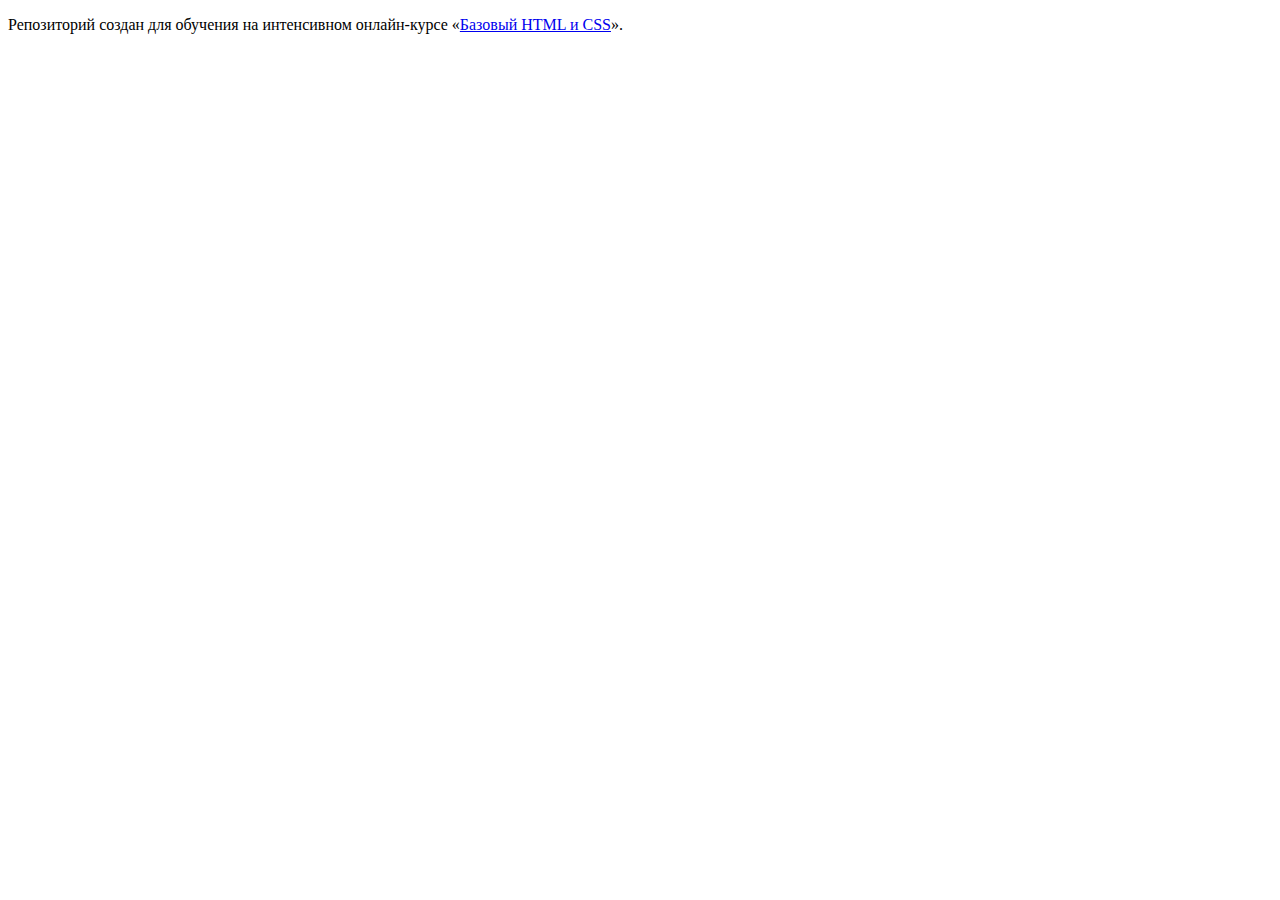
==== index.html @ 1bdcfb74 ":hatching_chick:" ====
<!DOCTYPE html>
<html lang="ru">
  <head>
    <meta charset="utf-8">
    <title>HTML Academy: Барбершоп</title>
  </head>
  <body>

    <p>Репозиторий создан для обучения на интенсивном онлайн‑курсе «<a href="https://htmlacademy.ru/intensive/htmlcss">Базовый HTML и CSS</a>».</p>

  </body>
</html>
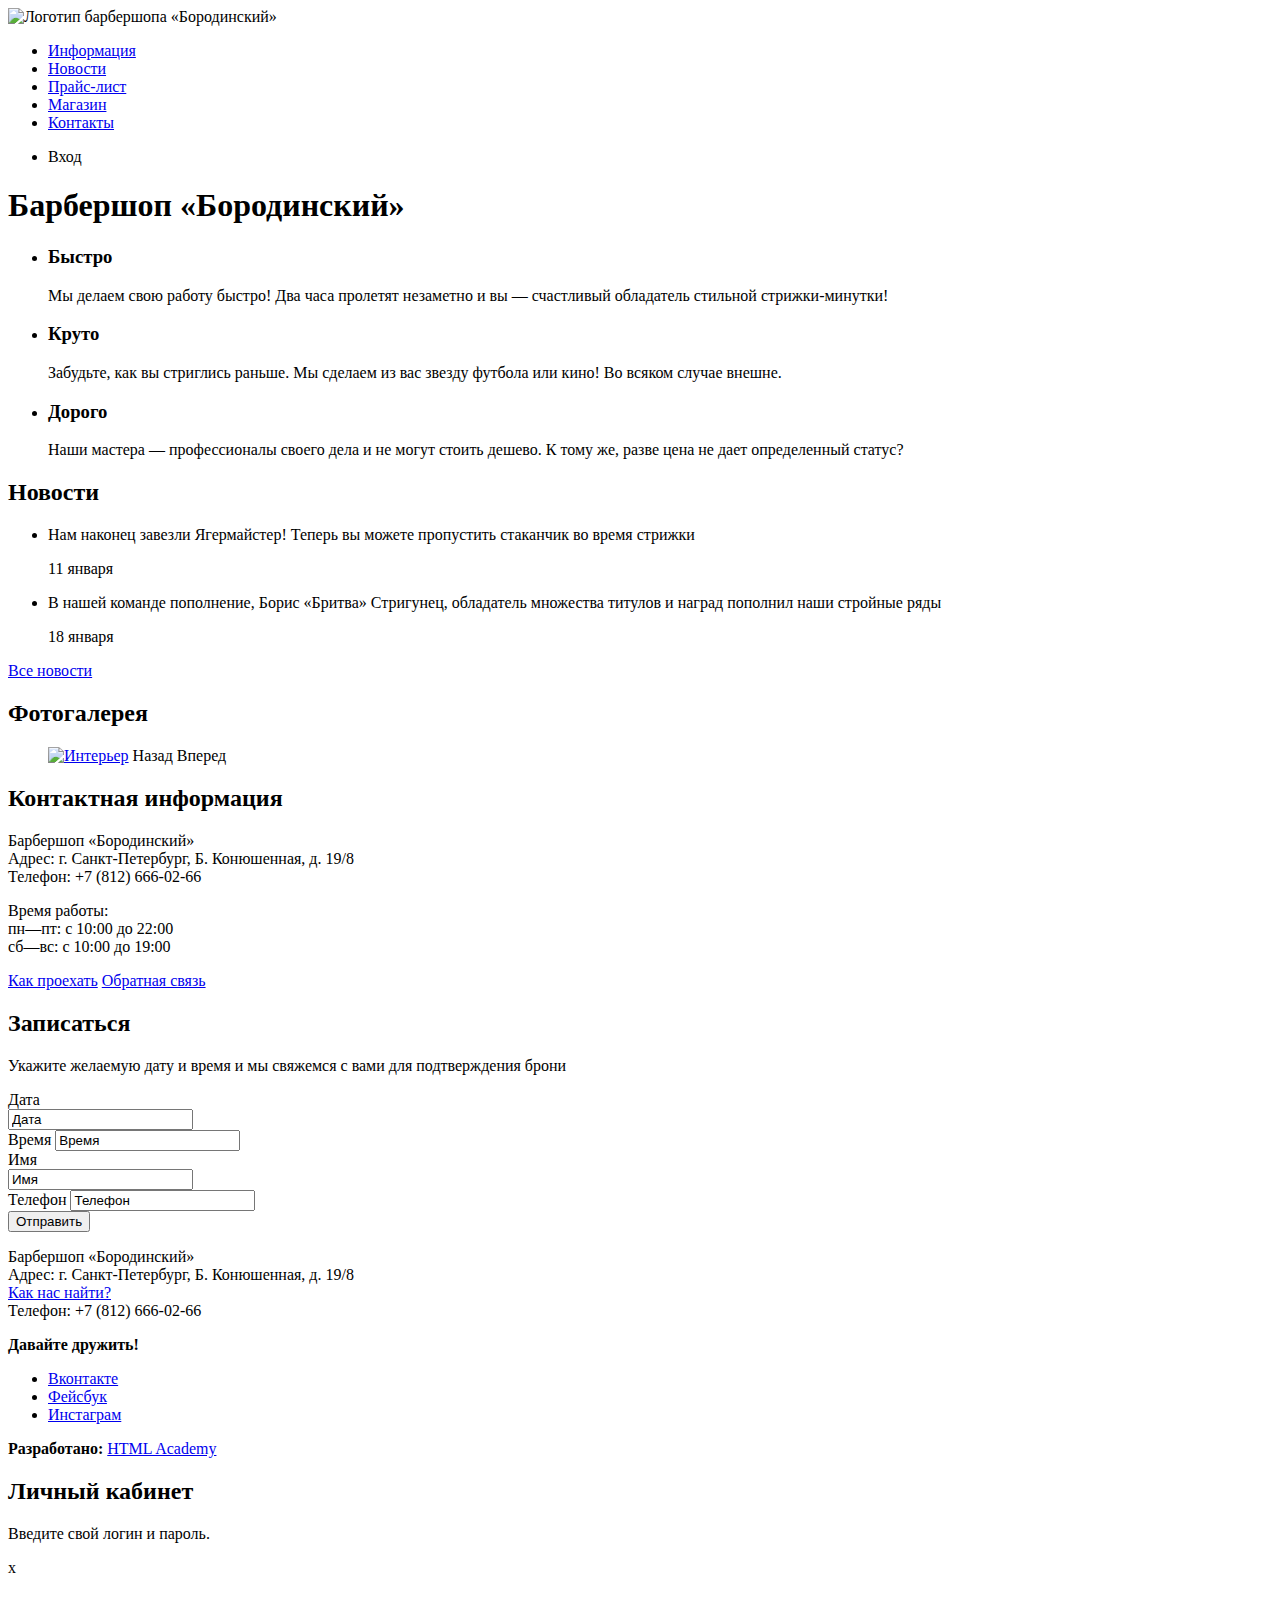
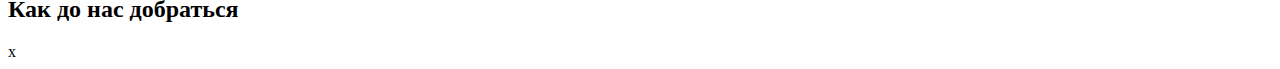
==== commit ce7443d1: "создана разметка" ====
--- a/index.html
+++ b/index.html
@@ -1,12 +1,123 @@
 <!DOCTYPE html>
 <html lang="ru">
   <head>
-    <meta charset="utf-8">
-    <title>HTML Academy: Барбершоп</title>
+      <meta charset="utf-8">
+      <title>Барбершоп «Бородинский»</title>
   </head>
   <body>
-
-    <p>Репозиторий создан для обучения на интенсивном онлайн‑курсе «<a href="https://htmlacademy.ru/intensive/htmlcss">Базовый HTML и CSS</a>».</p>
-
-  </body>
+      <header class="main-header">
+          <nav class="main-navigator">
+            <a class="main-header-logo">
+                <img src="img/index-logo.svg" width="368" height="153" alt="Логотип барбершопа «Бородинский»">
+            </a>
+            <ul class="site-navigator">
+                <li><a href="info.html">Информация</a></li>
+                <li><a href="news.html">Новости</a></li>
+                <li><a href="price.html">Прайс-лист</a></li>
+                <li><a href="catalog.html">Магазин</a></li>
+                <li><a href="contacts.html">Контакты</a></li>
+            </ul>
+            <ul class="user-navigation">
+                <li class="login-link">Вход</li>
+            </ul>
+          </nav>
+      </header>
+      <main class="container">
+        <h1 class="visually-hidden">Барбершоп «Бородинский»</h1>
+        <section class="features">
+          <ul class="features-list">
+            <li class="feature-item">
+              <h3>Быстро</h3>
+              <p>Мы делаем свою работу быстро! Два часа пролетят незаметно и вы — счастливый обладатель стильной стрижки-минутки!</p>
+          </li>
+          <li class="feature-item">
+            <h3>Круто</h3>
+            <p>Забудьте, как вы стриглись раньше. Мы сделаем из вас звезду футбола или кино! Во всяком случае внешне.</p>
+          </li>
+          <li class="feature-item">
+            <h3>Дорого</h3>
+            <p>Наши мастера — профессионалы своего дела и не могут стоить дешево. К тому же, разве цена не дает определенный статус?</p>
+          </li>
+          </ul>
+        </section>
+        <section class="news">
+          <h2>Новости</h2>
+          <ul class="news-list">
+            <li class="news-item">
+              <p>Нам наконец завезли Ягермайстер! Теперь вы можете пропустить стаканчик во время стрижки</p>
+              <time datetime="2016-01-11">11 января</time>
+            </li>
+            <li class="news-item">
+              <p>В нашей команде пополнение, Борис «Бритва» Стригунец, обладатель множества титулов и наград пополнил наши стройные ряды</p>
+              <time datetime="2016-01-18">18 января</time>
+            </li>
+          </ul>
+          <a class="button" href="news.html">Все новости</a>
+        </section>
+        <section class="gallery">
+          <h2>Фотогалерея</h2>
+          <figure class="gallery-content">
+            <a href="#"><img src="img/studio.jpg" width="286" height="164" alt="Интерьер"></a>
+            <span class="button gallery-button gallery-button-back">Назад</span>
+            <span class="button gallery-button gallery-button-next">Вперед</span>
+          </figure>
+        </section>
+        <section class="contacts">
+            <h2>Контактная информация</h2>
+            <p>
+             Барбершоп «Бородинский»<br>
+             Адрес: г. Санкт-Петербург, Б. Конюшенная, д. 19/8<br>
+             Телефон: +7 (812) 666-02-66
+            </p>
+            <p>
+             Время работы:<br>
+             пн—пт: с 10:00 до 22:00<br>
+             сб—вс: с 10:00 до 19:00
+            </p>
+            <a class="button contacts-button" href="map.html">Как проехать</a>
+            <a class="button contacts-button" href="contacts.html">Обратная связь</a>
+        </section>
+        <section>
+          <h2>Записаться</h2>
+          <p class="appointment-info">Укажите желаемую дату и время и мы свяжемся с вами для подтверждения брони</p>
+          Дата<br>
+          <input type="text" value="Дата" name="date"><br>
+          Время
+          <input type="text" value="Время" name="time"><br>
+          Имя<br>
+          <input type="text" value="Имя" name="name"><br>
+          Телефон
+          <input type="text" value="Телефон" name="phone"><br>
+          <input type="submit" value="Отправить">
+        </section>
+        </main>
+        <footer class="main-footer">
+           <p class="footer-contacts">
+             Барбершоп «Бородинский»<br>
+             Адрес: г. Санкт-Петербург, Б. Конюшенная, д. 19/8<br>
+             <a href="map.html">Как нас найти?</a><br>
+             Телефон: +7 (812) 666-02-66
+           </p>
+           <div class="footer-social">
+             <b>Давайте дружить!</b>
+             <ul>
+               <li><a class="social-button" href="#">Вконтакте</a></li>
+               <li><a class="social-button" href="#">Фейсбук</a></li>
+               <li><a class="social-button" href="#">Инстаграм</a></li>
+             </ul>
+             <b>Разработано:</b>
+             <a class="button" href="https://htmlacademy.ru">HTML Academy</a>
+           </div>
+        </footer>
+        <section class="modal modal-login">
+            <h2>Личный кабинет</h2>
+            <p>Введите свой логин и пароль.</p>
+            <!-- Здесь будет форма -->
+            <span class="modal-close">x</span>
+        </section>
+        <section class="modal modal-map">
+            <h2 class="visually-hidden">Как до нас добраться</h2>
+            <span class="modal-close">x</span>
+        </section>
+    </body>
 </html>
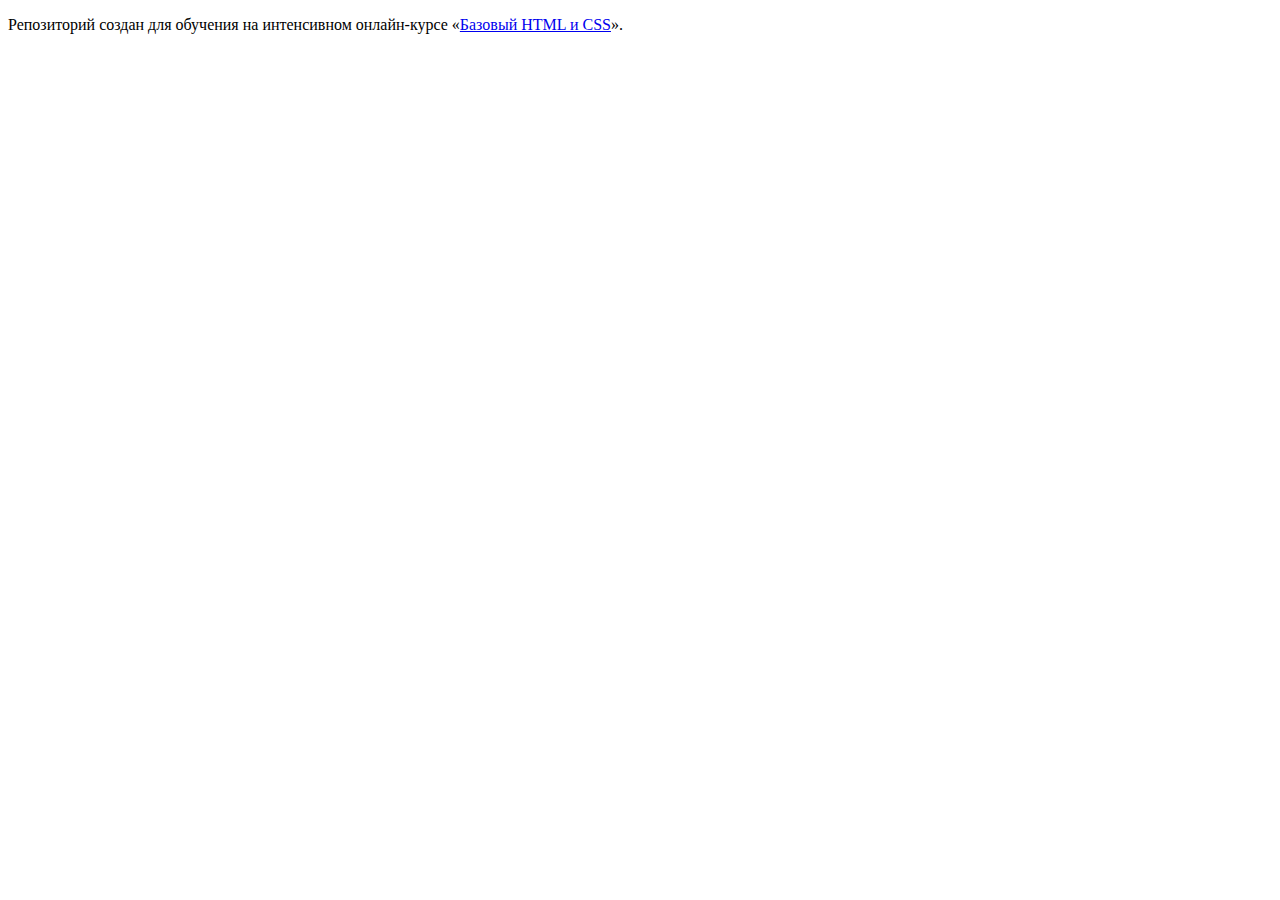
==== commit 258930e8: "Revert "создана разметка"" ====
--- a/index.html
+++ b/index.html
@@ -1,123 +1,12 @@
 <!DOCTYPE html>
 <html lang="ru">
   <head>
-      <meta charset="utf-8">
-      <title>Барбершоп «Бородинский»</title>
+    <meta charset="utf-8">
+    <title>HTML Academy: Барбершоп</title>
   </head>
   <body>
-      <header class="main-header">
-          <nav class="main-navigator">
-            <a class="main-header-logo">
-                <img src="img/index-logo.svg" width="368" height="153" alt="Логотип барбершопа «Бородинский»">
-            </a>
-            <ul class="site-navigator">
-                <li><a href="info.html">Информация</a></li>
-                <li><a href="news.html">Новости</a></li>
-                <li><a href="price.html">Прайс-лист</a></li>
-                <li><a href="catalog.html">Магазин</a></li>
-                <li><a href="contacts.html">Контакты</a></li>
-            </ul>
-            <ul class="user-navigation">
-                <li class="login-link">Вход</li>
-            </ul>
-          </nav>
-      </header>
-      <main class="container">
-        <h1 class="visually-hidden">Барбершоп «Бородинский»</h1>
-        <section class="features">
-          <ul class="features-list">
-            <li class="feature-item">
-              <h3>Быстро</h3>
-              <p>Мы делаем свою работу быстро! Два часа пролетят незаметно и вы — счастливый обладатель стильной стрижки-минутки!</p>
-          </li>
-          <li class="feature-item">
-            <h3>Круто</h3>
-            <p>Забудьте, как вы стриглись раньше. Мы сделаем из вас звезду футбола или кино! Во всяком случае внешне.</p>
-          </li>
-          <li class="feature-item">
-            <h3>Дорого</h3>
-            <p>Наши мастера — профессионалы своего дела и не могут стоить дешево. К тому же, разве цена не дает определенный статус?</p>
-          </li>
-          </ul>
-        </section>
-        <section class="news">
-          <h2>Новости</h2>
-          <ul class="news-list">
-            <li class="news-item">
-              <p>Нам наконец завезли Ягермайстер! Теперь вы можете пропустить стаканчик во время стрижки</p>
-              <time datetime="2016-01-11">11 января</time>
-            </li>
-            <li class="news-item">
-              <p>В нашей команде пополнение, Борис «Бритва» Стригунец, обладатель множества титулов и наград пополнил наши стройные ряды</p>
-              <time datetime="2016-01-18">18 января</time>
-            </li>
-          </ul>
-          <a class="button" href="news.html">Все новости</a>
-        </section>
-        <section class="gallery">
-          <h2>Фотогалерея</h2>
-          <figure class="gallery-content">
-            <a href="#"><img src="img/studio.jpg" width="286" height="164" alt="Интерьер"></a>
-            <span class="button gallery-button gallery-button-back">Назад</span>
-            <span class="button gallery-button gallery-button-next">Вперед</span>
-          </figure>
-        </section>
-        <section class="contacts">
-            <h2>Контактная информация</h2>
-            <p>
-             Барбершоп «Бородинский»<br>
-             Адрес: г. Санкт-Петербург, Б. Конюшенная, д. 19/8<br>
-             Телефон: +7 (812) 666-02-66
-            </p>
-            <p>
-             Время работы:<br>
-             пн—пт: с 10:00 до 22:00<br>
-             сб—вс: с 10:00 до 19:00
-            </p>
-            <a class="button contacts-button" href="map.html">Как проехать</a>
-            <a class="button contacts-button" href="contacts.html">Обратная связь</a>
-        </section>
-        <section>
-          <h2>Записаться</h2>
-          <p class="appointment-info">Укажите желаемую дату и время и мы свяжемся с вами для подтверждения брони</p>
-          Дата<br>
-          <input type="text" value="Дата" name="date"><br>
-          Время
-          <input type="text" value="Время" name="time"><br>
-          Имя<br>
-          <input type="text" value="Имя" name="name"><br>
-          Телефон
-          <input type="text" value="Телефон" name="phone"><br>
-          <input type="submit" value="Отправить">
-        </section>
-        </main>
-        <footer class="main-footer">
-           <p class="footer-contacts">
-             Барбершоп «Бородинский»<br>
-             Адрес: г. Санкт-Петербург, Б. Конюшенная, д. 19/8<br>
-             <a href="map.html">Как нас найти?</a><br>
-             Телефон: +7 (812) 666-02-66
-           </p>
-           <div class="footer-social">
-             <b>Давайте дружить!</b>
-             <ul>
-               <li><a class="social-button" href="#">Вконтакте</a></li>
-               <li><a class="social-button" href="#">Фейсбук</a></li>
-               <li><a class="social-button" href="#">Инстаграм</a></li>
-             </ul>
-             <b>Разработано:</b>
-             <a class="button" href="https://htmlacademy.ru">HTML Academy</a>
-           </div>
-        </footer>
-        <section class="modal modal-login">
-            <h2>Личный кабинет</h2>
-            <p>Введите свой логин и пароль.</p>
-            <!-- Здесь будет форма -->
-            <span class="modal-close">x</span>
-        </section>
-        <section class="modal modal-map">
-            <h2 class="visually-hidden">Как до нас добраться</h2>
-            <span class="modal-close">x</span>
-        </section>
-    </body>
+
+    <p>Репозиторий создан для обучения на интенсивном онлайн‑курсе «<a href="https://htmlacademy.ru/intensive/htmlcss">Базовый HTML и CSS</a>».</p>
+
+  </body>
 </html>
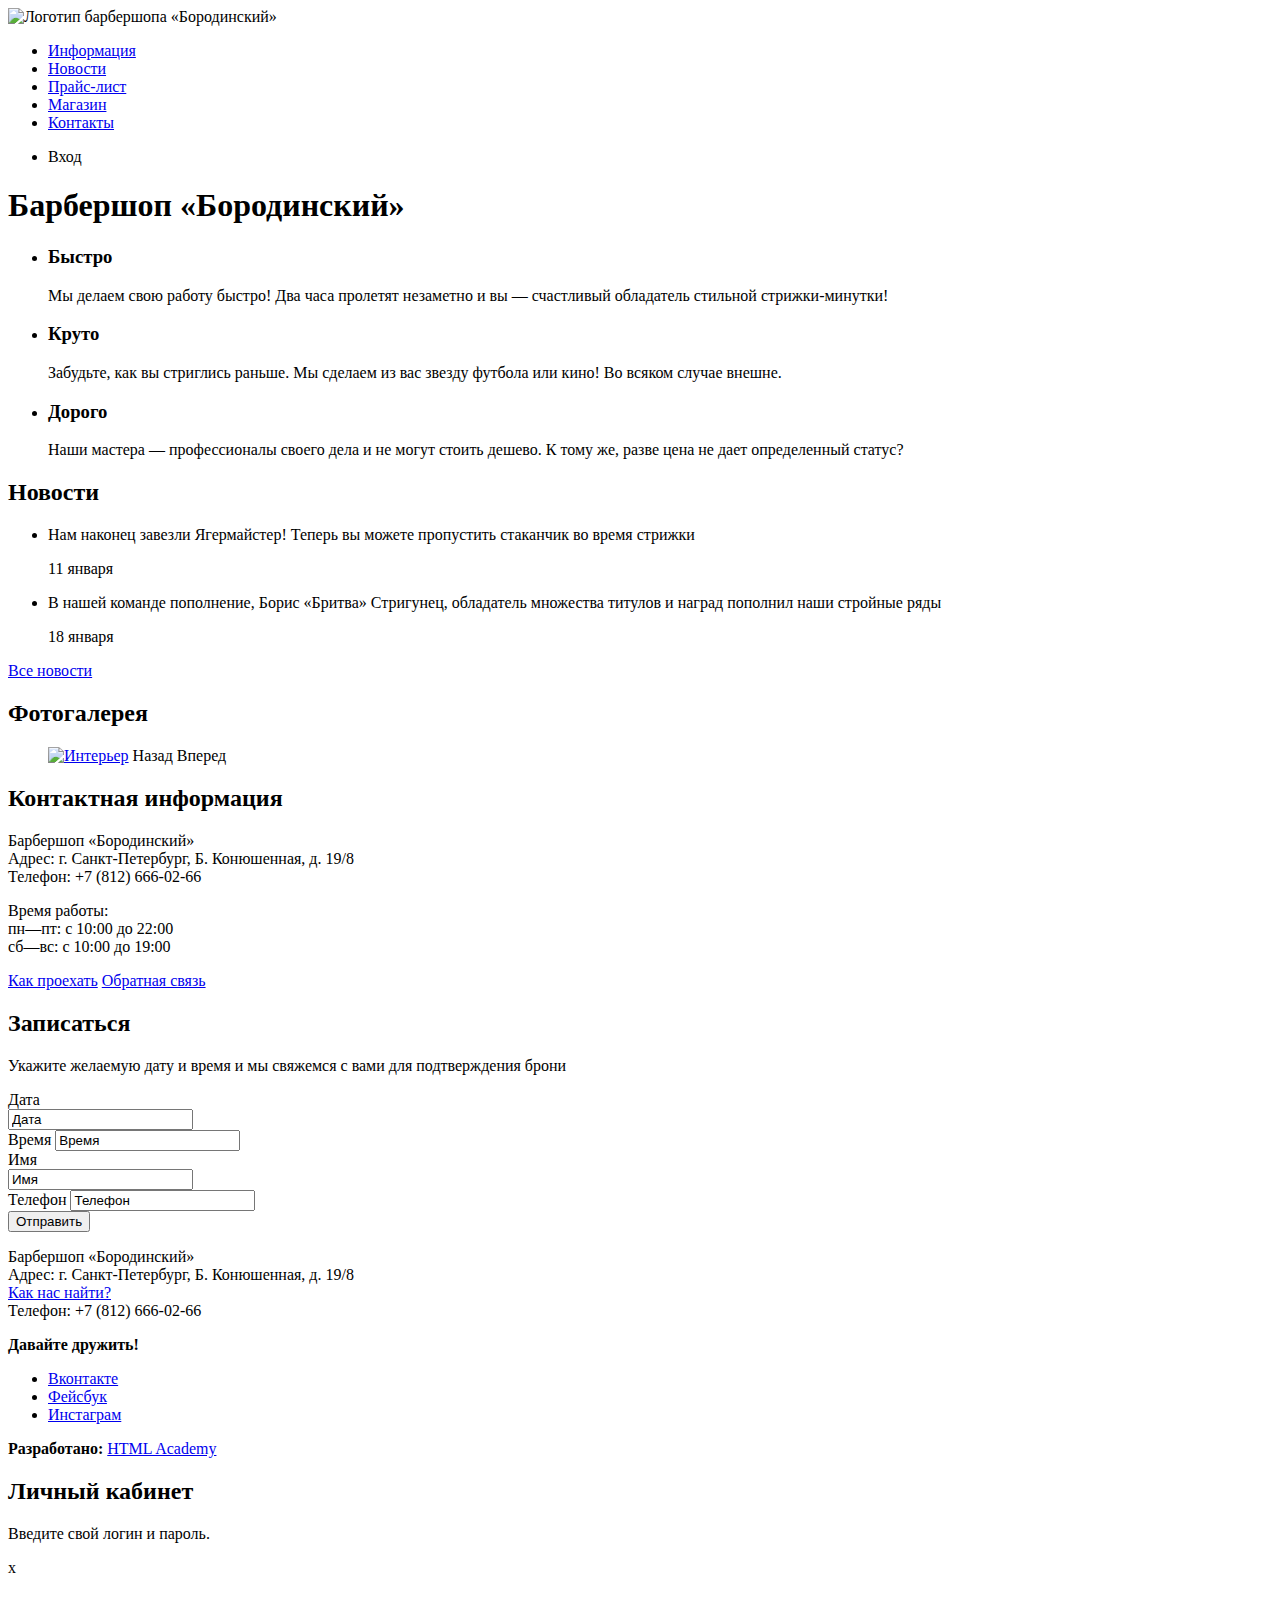
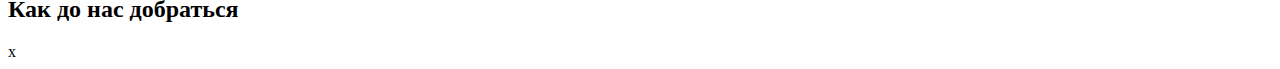
==== commit d08a2416: "Revert "Revert "создана разметка""" ====
--- a/index.html
+++ b/index.html
@@ -1,12 +1,123 @@
 <!DOCTYPE html>
 <html lang="ru">
   <head>
-    <meta charset="utf-8">
-    <title>HTML Academy: Барбершоп</title>
+      <meta charset="utf-8">
+      <title>Барбершоп «Бородинский»</title>
   </head>
   <body>
-
-    <p>Репозиторий создан для обучения на интенсивном онлайн‑курсе «<a href="https://htmlacademy.ru/intensive/htmlcss">Базовый HTML и CSS</a>».</p>
-
-  </body>
+      <header class="main-header">
+          <nav class="main-navigator">
+            <a class="main-header-logo">
+                <img src="img/index-logo.svg" width="368" height="153" alt="Логотип барбершопа «Бородинский»">
+            </a>
+            <ul class="site-navigator">
+                <li><a href="info.html">Информация</a></li>
+                <li><a href="news.html">Новости</a></li>
+                <li><a href="price.html">Прайс-лист</a></li>
+                <li><a href="catalog.html">Магазин</a></li>
+                <li><a href="contacts.html">Контакты</a></li>
+            </ul>
+            <ul class="user-navigation">
+                <li class="login-link">Вход</li>
+            </ul>
+          </nav>
+      </header>
+      <main class="container">
+        <h1 class="visually-hidden">Барбершоп «Бородинский»</h1>
+        <section class="features">
+          <ul class="features-list">
+            <li class="feature-item">
+              <h3>Быстро</h3>
+              <p>Мы делаем свою работу быстро! Два часа пролетят незаметно и вы — счастливый обладатель стильной стрижки-минутки!</p>
+          </li>
+          <li class="feature-item">
+            <h3>Круто</h3>
+            <p>Забудьте, как вы стриглись раньше. Мы сделаем из вас звезду футбола или кино! Во всяком случае внешне.</p>
+          </li>
+          <li class="feature-item">
+            <h3>Дорого</h3>
+            <p>Наши мастера — профессионалы своего дела и не могут стоить дешево. К тому же, разве цена не дает определенный статус?</p>
+          </li>
+          </ul>
+        </section>
+        <section class="news">
+          <h2>Новости</h2>
+          <ul class="news-list">
+            <li class="news-item">
+              <p>Нам наконец завезли Ягермайстер! Теперь вы можете пропустить стаканчик во время стрижки</p>
+              <time datetime="2016-01-11">11 января</time>
+            </li>
+            <li class="news-item">
+              <p>В нашей команде пополнение, Борис «Бритва» Стригунец, обладатель множества титулов и наград пополнил наши стройные ряды</p>
+              <time datetime="2016-01-18">18 января</time>
+            </li>
+          </ul>
+          <a class="button" href="news.html">Все новости</a>
+        </section>
+        <section class="gallery">
+          <h2>Фотогалерея</h2>
+          <figure class="gallery-content">
+            <a href="#"><img src="img/studio.jpg" width="286" height="164" alt="Интерьер"></a>
+            <span class="button gallery-button gallery-button-back">Назад</span>
+            <span class="button gallery-button gallery-button-next">Вперед</span>
+          </figure>
+        </section>
+        <section class="contacts">
+            <h2>Контактная информация</h2>
+            <p>
+             Барбершоп «Бородинский»<br>
+             Адрес: г. Санкт-Петербург, Б. Конюшенная, д. 19/8<br>
+             Телефон: +7 (812) 666-02-66
+            </p>
+            <p>
+             Время работы:<br>
+             пн—пт: с 10:00 до 22:00<br>
+             сб—вс: с 10:00 до 19:00
+            </p>
+            <a class="button contacts-button" href="map.html">Как проехать</a>
+            <a class="button contacts-button" href="contacts.html">Обратная связь</a>
+        </section>
+        <section>
+          <h2>Записаться</h2>
+          <p class="appointment-info">Укажите желаемую дату и время и мы свяжемся с вами для подтверждения брони</p>
+          Дата<br>
+          <input type="text" value="Дата" name="date"><br>
+          Время
+          <input type="text" value="Время" name="time"><br>
+          Имя<br>
+          <input type="text" value="Имя" name="name"><br>
+          Телефон
+          <input type="text" value="Телефон" name="phone"><br>
+          <input type="submit" value="Отправить">
+        </section>
+        </main>
+        <footer class="main-footer">
+           <p class="footer-contacts">
+             Барбершоп «Бородинский»<br>
+             Адрес: г. Санкт-Петербург, Б. Конюшенная, д. 19/8<br>
+             <a href="map.html">Как нас найти?</a><br>
+             Телефон: +7 (812) 666-02-66
+           </p>
+           <div class="footer-social">
+             <b>Давайте дружить!</b>
+             <ul>
+               <li><a class="social-button" href="#">Вконтакте</a></li>
+               <li><a class="social-button" href="#">Фейсбук</a></li>
+               <li><a class="social-button" href="#">Инстаграм</a></li>
+             </ul>
+             <b>Разработано:</b>
+             <a class="button" href="https://htmlacademy.ru">HTML Academy</a>
+           </div>
+        </footer>
+        <section class="modal modal-login">
+            <h2>Личный кабинет</h2>
+            <p>Введите свой логин и пароль.</p>
+            <!-- Здесь будет форма -->
+            <span class="modal-close">x</span>
+        </section>
+        <section class="modal modal-map">
+            <h2 class="visually-hidden">Как до нас добраться</h2>
+            <span class="modal-close">x</span>
+        </section>
+    </body>
 </html>
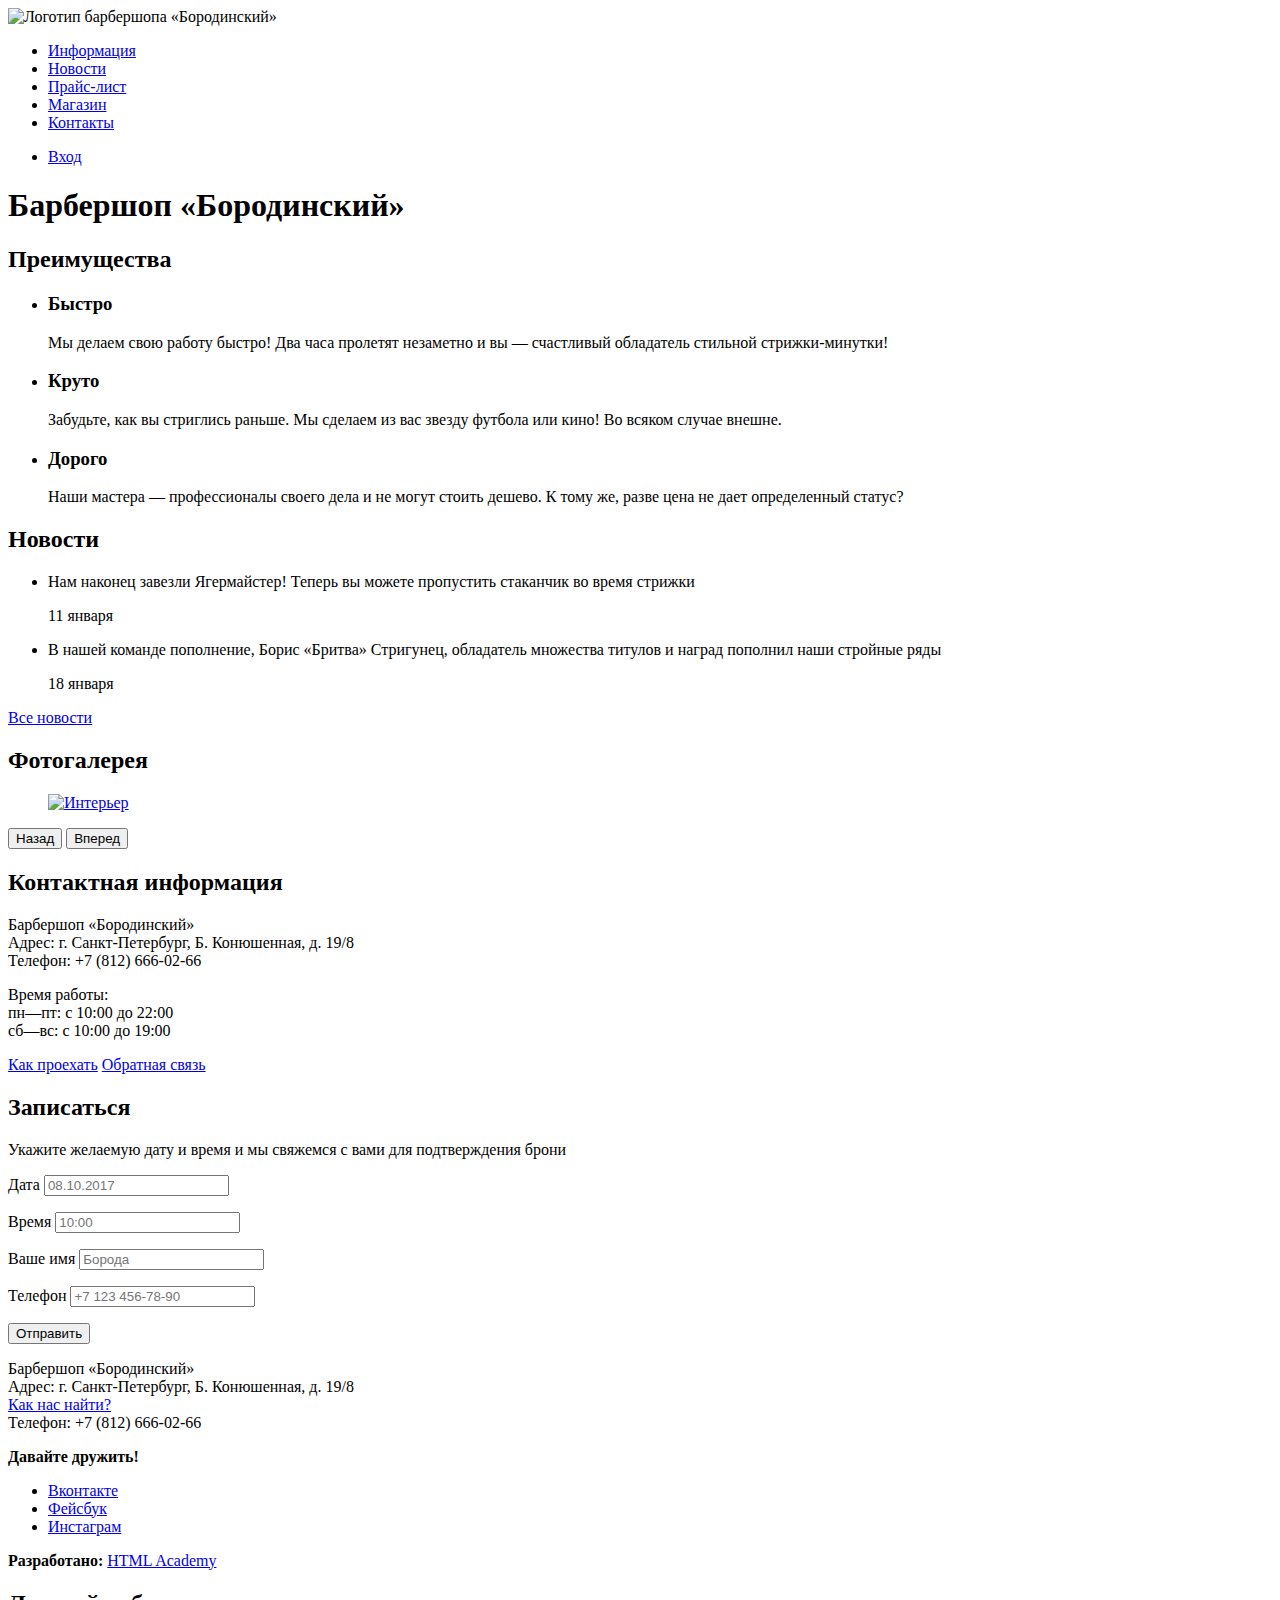
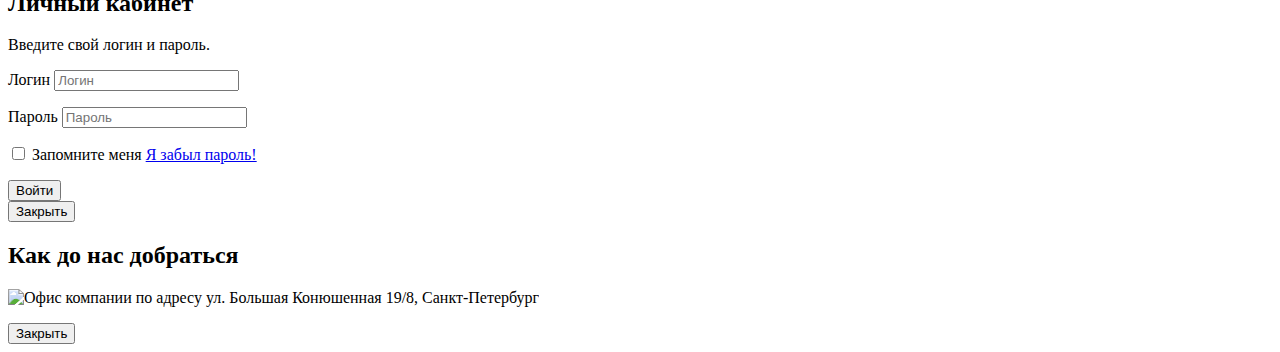
==== commit 0f94504d: "!" ====
--- a/index.html
+++ b/index.html
@@ -1,34 +1,39 @@
 <!DOCTYPE html>
 <html lang="ru">
   <head>
-      <meta charset="utf-8">
-      <title>Барбершоп «Бородинский»</title>
+    <meta charset="utf-8">
+    <title>Барбершоп «Бородинский»</title>
   </head>
   <body>
-      <header class="main-header">
-          <nav class="main-navigator">
-            <a class="main-header-logo">
-                <img src="img/index-logo.svg" width="368" height="153" alt="Логотип барбершопа «Бородинский»">
-            </a>
-            <ul class="site-navigator">
-                <li><a href="info.html">Информация</a></li>
-                <li><a href="news.html">Новости</a></li>
-                <li><a href="price.html">Прайс-лист</a></li>
-                <li><a href="catalog.html">Магазин</a></li>
-                <li><a href="contacts.html">Контакты</a></li>
-            </ul>
-            <ul class="user-navigation">
-                <li class="login-link">Вход</li>
-            </ul>
-          </nav>
-      </header>
-      <main class="container">
-        <h1 class="visually-hidden">Барбершоп «Бородинский»</h1>
-        <section class="features">
-          <ul class="features-list">
-            <li class="feature-item">
-              <h3>Быстро</h3>
-              <p>Мы делаем свою работу быстро! Два часа пролетят незаметно и вы — счастливый обладатель стильной стрижки-минутки!</p>
+    <header class="main-header">
+      <nav class="main-navigation">
+        <a class="main-header-logo">
+          <img src="img/index-logo.svg" width="368" height="153" alt="Логотип барбершопа «Бородинский»">
+        </a>
+        <ul class="site-navigation">
+          <li><a href="info.html">Информация</a></li>
+          <li><a href="news.html">Новости</a></li>
+          <li><a href="price.html">Прайс-лист</a></li>
+          <li><a href="catalog.html">Магазин</a></li>
+          <li><a href="contacts.html">Контакты</a></li>
+        </ul>
+        <ul class="user-navigation">
+          <li class="login-link">
+            <a class="login-link" href="login.html">Вход</a>
+          </li>
+        </ul>
+      </nav>
+    </header>
+    <main class="container">
+
+      <h1 class="visually-hidden">Барбершоп «Бородинский»</h1>
+
+      <section class="features">
+        <h2 class="visually-hidden">Преимущества</h2>
+        <ul class="features-list">
+          <li class="feature-item">
+            <h3>Быстро</h3>
+            <p>Мы делаем свою работу быстро! Два часа пролетят незаметно и вы — счастливый обладатель стильной стрижки-минутки!</p>
           </li>
           <li class="feature-item">
             <h3>Круто</h3>
@@ -38,86 +43,125 @@
             <h3>Дорого</h3>
             <p>Наши мастера — профессионалы своего дела и не могут стоить дешево. К тому же, разве цена не дает определенный статус?</p>
           </li>
-          </ul>
-        </section>
-        <section class="news">
-          <h2>Новости</h2>
-          <ul class="news-list">
-            <li class="news-item">
-              <p>Нам наконец завезли Ягермайстер! Теперь вы можете пропустить стаканчик во время стрижки</p>
-              <time datetime="2016-01-11">11 января</time>
-            </li>
-            <li class="news-item">
-              <p>В нашей команде пополнение, Борис «Бритва» Стригунец, обладатель множества титулов и наград пополнил наши стройные ряды</p>
-              <time datetime="2016-01-18">18 января</time>
-            </li>
-          </ul>
-          <a class="button" href="news.html">Все новости</a>
-        </section>
-        <section class="gallery">
-          <h2>Фотогалерея</h2>
-          <figure class="gallery-content">
-            <a href="#"><img src="img/studio.jpg" width="286" height="164" alt="Интерьер"></a>
-            <span class="button gallery-button gallery-button-back">Назад</span>
-            <span class="button gallery-button gallery-button-next">Вперед</span>
-          </figure>
-        </section>
-        <section class="contacts">
-            <h2>Контактная информация</h2>
-            <p>
-             Барбершоп «Бородинский»<br>
-             Адрес: г. Санкт-Петербург, Б. Конюшенная, д. 19/8<br>
-             Телефон: +7 (812) 666-02-66
-            </p>
-            <p>
-             Время работы:<br>
-             пн—пт: с 10:00 до 22:00<br>
-             сб—вс: с 10:00 до 19:00
-            </p>
-            <a class="button contacts-button" href="map.html">Как проехать</a>
-            <a class="button contacts-button" href="contacts.html">Обратная связь</a>
-        </section>
-        <section>
-          <h2>Записаться</h2>
-          <p class="appointment-info">Укажите желаемую дату и время и мы свяжемся с вами для подтверждения брони</p>
-          Дата<br>
-          <input type="text" value="Дата" name="date"><br>
-          Время
-          <input type="text" value="Время" name="time"><br>
-          Имя<br>
-          <input type="text" value="Имя" name="name"><br>
-          Телефон
-          <input type="text" value="Телефон" name="phone"><br>
-          <input type="submit" value="Отправить">
-        </section>
-        </main>
-        <footer class="main-footer">
-           <p class="footer-contacts">
-             Барбершоп «Бородинский»<br>
-             Адрес: г. Санкт-Петербург, Б. Конюшенная, д. 19/8<br>
-             <a href="map.html">Как нас найти?</a><br>
-             Телефон: +7 (812) 666-02-66
-           </p>
-           <div class="footer-social">
-             <b>Давайте дружить!</b>
-             <ul>
-               <li><a class="social-button" href="#">Вконтакте</a></li>
-               <li><a class="social-button" href="#">Фейсбук</a></li>
-               <li><a class="social-button" href="#">Инстаграм</a></li>
-             </ul>
-             <b>Разработано:</b>
-             <a class="button" href="https://htmlacademy.ru">HTML Academy</a>
-           </div>
-        </footer>
-        <section class="modal modal-login">
-            <h2>Личный кабинет</h2>
-            <p>Введите свой логин и пароль.</p>
-            <!-- Здесь будет форма -->
-            <span class="modal-close">x</span>
-        </section>
-        <section class="modal modal-map">
-            <h2 class="visually-hidden">Как до нас добраться</h2>
-            <span class="modal-close">x</span>
-        </section>
-    </body>
+        </ul>
+      </section>
+
+      <section class="news">
+        <h2>Новости</h2>
+        <ul class="news-list">
+          <li class="news-item">
+            <p>Нам наконец завезли Ягермайстер! Теперь вы можете пропустить стаканчик во время стрижки</p>
+            <time datetime="2016-01-11">11 января</time>
+          </li>
+          <li class="news-item">
+            <p>В нашей команде пополнение, Борис «Бритва» Стригунец, обладатель множества титулов и наград пополнил наши стройные ряды</p>
+            <time datetime="2016-01-18">18 января</time>
+          </li>
+        </ul>
+        <a class="button" href="news.html">Все новости</a>
+      </section>
+
+      <section class="gallery">
+        <h2>Фотогалерея</h2>
+        <figure class="gallery-content">
+          <a href="#"><img src="img/studio.jpg" width="286" height="164" alt="Интерьер"></a>
+        </figure>
+        <button class="button gallery-button gallery-button-back" type="button">Назад</button>
+        <button class="button gallery-button gallery-button-next" type="button">Вперед</button>
+      </section>
+
+      <section class="contacts">
+        <h2>Контактная информация</h2>
+        <p>
+           Барбершоп «Бородинский»<br>
+           Адрес: г. Санкт-Петербург, Б. Конюшенная, д. 19/8<br>
+           Телефон: +7 (812) 666-02-66
+        </p>
+        <p>
+          Время работы:<br>
+          пн—пт: с 10:00 до 22:00<br>
+          сб—вс: с 10:00 до 19:00
+        </p>
+        <a class="button contacts-button" href="map.html">Как проехать</a>
+        <a class="button contacts-button" href="contacts.html">Обратная связь</a>
+      </section>
+
+      <section class="appointment">
+        <h2>Записаться</h2>
+        <p class="appointment-info">Укажите желаемую дату и время и мы свяжемся с вами для подтверждения брони</p>
+        <form class="appointment-form" action="https://echo.htmlacademy.ru" method="post">
+          <p class="appointment-item">
+            <label for="appointment-date">Дата</label>
+            <input id="appointment-date" type="text" name="date" value="" placeholder="08.10.2017">
+          </p>
+          <p class="appointment-item">
+            <label for="appointment-time">Время</label>
+            <input id="appointment-time" type="text" name="time" value="" placeholder="10:00">
+          </p>
+          <p class="appointment-item">
+            <label for="appointment-name">Ваше имя</label>
+            <input id="appointment-name" type="text" name="name" value="" placeholder="Борода">
+          </p>
+          <p class="appointment-item">
+            <label for="appointment-phone">Телефон</label>
+            <input id="appointment-phone" type="tel" name="phone" value="" placeholder="+7 123 456-78-90">
+          </p>
+          <button class="button" type="submit">Отправить</button>
+        </form>
+      </section>
+    </main>
+    <footer class="main-footer">
+      <p class="footer-contacts">
+        Барбершоп «Бородинский»<br>
+        Адрес: г. Санкт-Петербург, Б. Конюшенная, д. 19/8<br>
+        <a href="map.html">Как нас найти?</a><br>
+        Телефон: +7 (812) 666-02-66
+      </p>
+      <div class="footer-social">
+        <b>Давайте дружить!</b>
+        <ul>
+          <li><a class="social-button" href="#">Вконтакте</a></li>
+          <li><a class="social-button" href="#">Фейсбук</a></li>
+          <li><a class="social-button" href="#">Инстаграм</a></li>
+        </ul>
+      </div>
+      <p class="footer-copyright">
+        <b>Разработано:</b>
+        <a class="button" href="https://htmlacademy.ru">HTML Academy</a>
+      </p>
+    </footer>
+
+    <section class="modal modal-login">
+      <h2>Личный кабинет</h2>
+      <p>Введите свой логин и пароль.</p>
+      <form class="login-form" action="https://echo.htmlacademy.ru" method="post">
+        <p>
+          <label class="visually-hidden" for="user-login">Логин</label>
+          <input class="login-icon-user" id="user-login" type="text" name="login" placeholder="Логин">
+        </p>
+        <p>
+          <label class="visually-hidden" for="user-password">Пароль</label>
+          <input class="login-icon-password" id="user-password" type="password" name="password" placeholder="Пароль">
+        </p>
+        <p class="login-password-info">
+          <label class="login-checkbox">
+            <input type="checkbox" name="remember" class="visually-hidden">
+            <span class="checkbox-indicator"></span>
+            Запомните меня
+          </label>
+          <a class="restore" href="#">Я забыл пароль!</a>
+        </p>
+        <button class="button" type="submit">Войти</button>
+      </form>
+      <button class="modal-close" type="button">Закрыть</button>
+    </section>
+
+    <section class="modal modal-map">
+      <h2 class="visually-hidden">Как до нас добраться</h2>
+      <p>
+        <img src="img/map.jpg" width="780" height="560" alt="Офис компании по адресу ул. Большая Конюшенная 19/8, Санкт-Петербург">
+      </p>
+      <button class="modal-close" type="button">Закрыть</button>
+    </section>
+  </body>
 </html>
